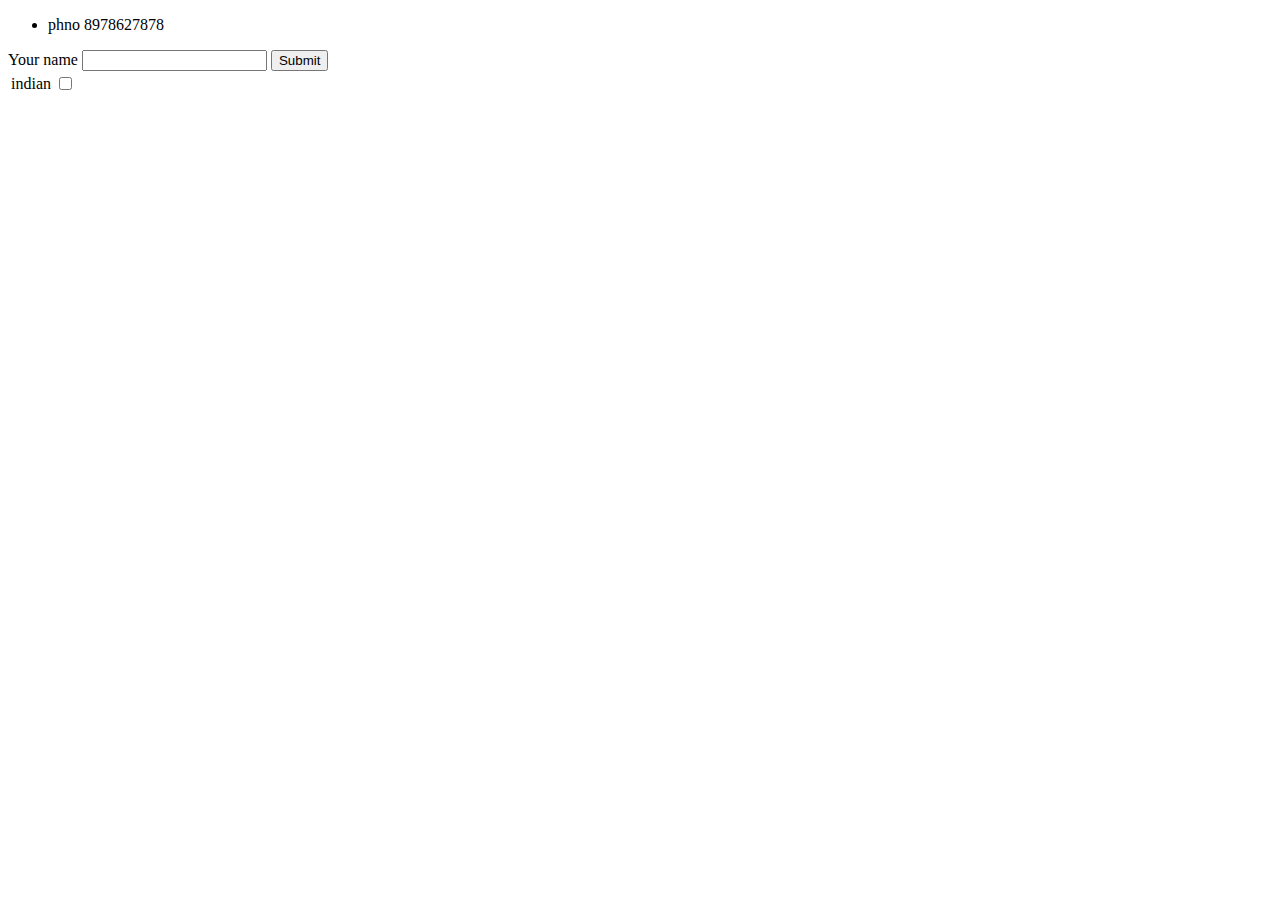
==== conatct.html @ 3916a086 "Add files via upload" ====
<!DOCTYPE html>
<html>
  <head>
    <meta charset="utf-8">
    <title>PERSONAL</title>
  </head>
  <body>
    <ul>
      <li>phno 8978627878</li>
    </ul>
    <form class="" action="index.html" method="post">
      <label>Your name</label>
      <input type="text" name="" value="">
      <input type="submit" name="">
      </form>
       <table>
         <tr>
           <td>indian</td>
           <td><form>
             <input type="checkbox" name="" value="">
         </form></td>
           </tr>

       </table>


  </body>
</html>
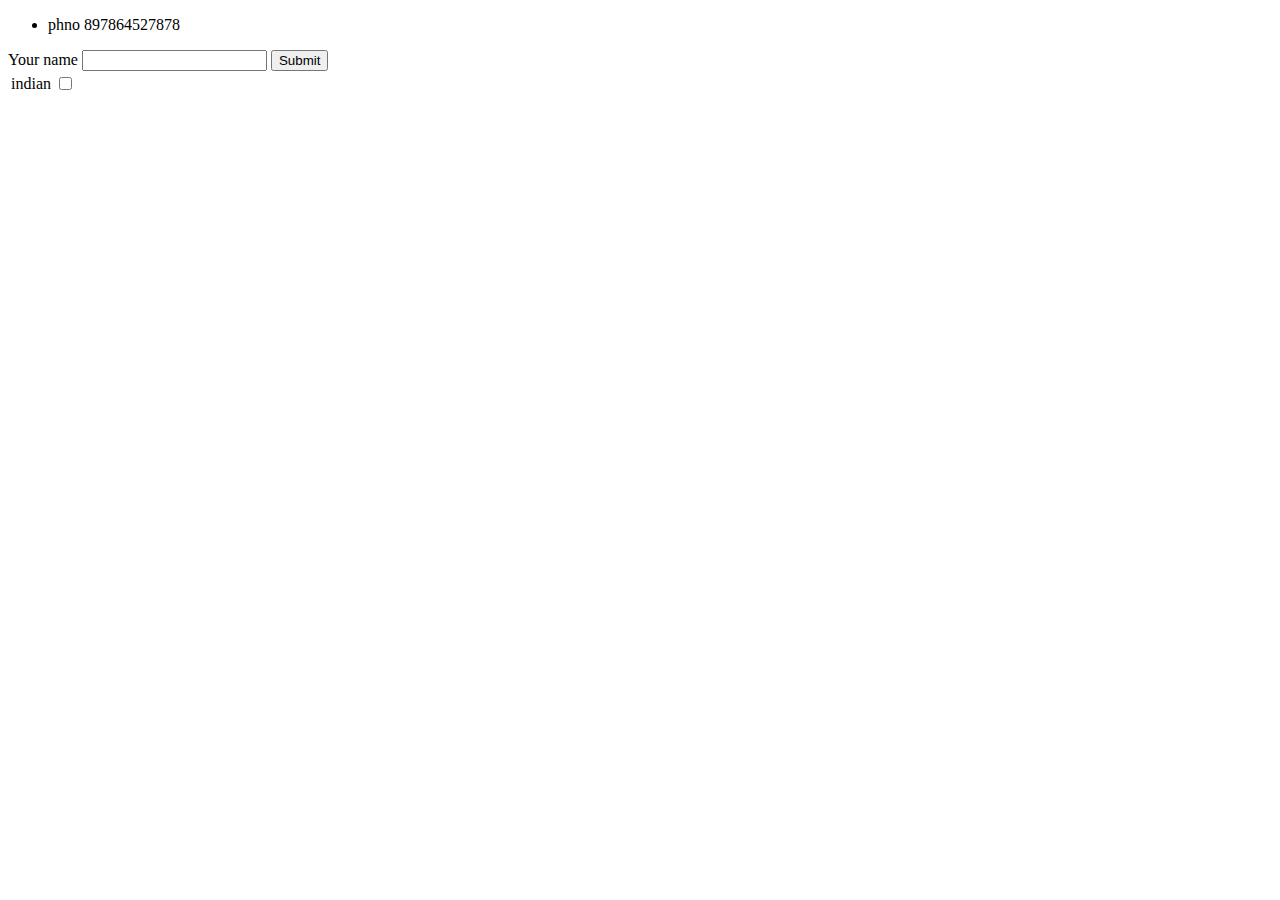
==== commit 3b6edf2a: "Update conatct.html" ====
--- a/conatct.html
+++ b/conatct.html
@@ -6,7 +6,7 @@
   </head>
   <body>
     <ul>
-      <li>phno 8978627878</li>
+      <li>phno 897864527878</li>
     </ul>
     <form class="" action="index.html" method="post">
       <label>Your name</label>
